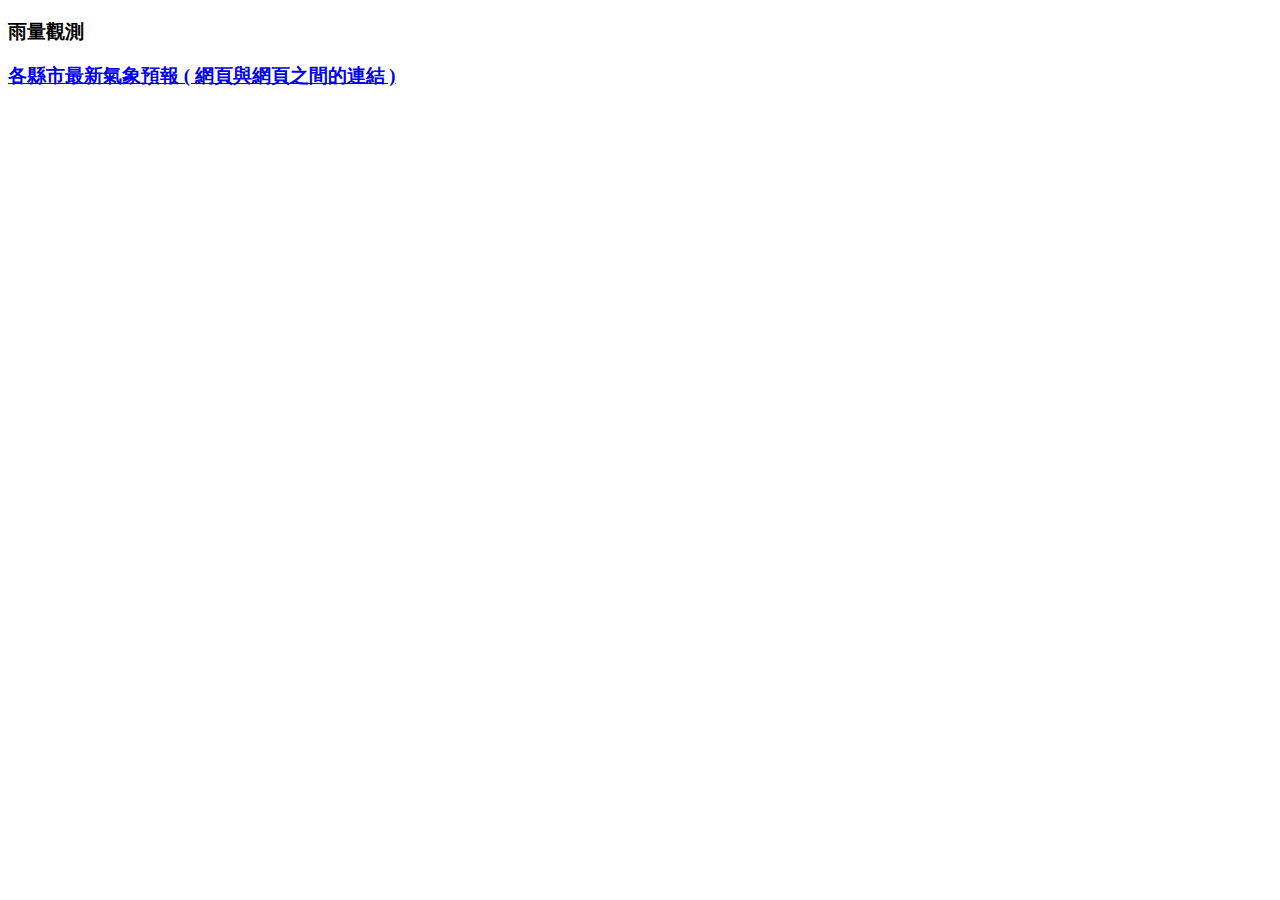
==== index.html @ c5e01d54 "modify href to team-weather/index.html" ====
<!DOCTYPE html>
<html lang="en">
<head>
	<meta charset="UTF-8">
	<meta http-equiv="X-UA-Compatible" content="IE=edge">
	<meta name="viewport" content="width=device-width, initial-scale=1.0" />
	<title>雨量觀測</title>
	<!-- 建立整體樣式指導：基礎字型、字體、基底色、標題、段落樣式等等 -->
	<link rel="stylesheet" type="text/css" href="css/common.css" />
	<!-- 建立雨量觀測部份的樣式 -->
	<link rel="stylesheet" type="text/css" href="css/raining.css" />
</head>
<body>
	<!-- 美化雨量觀測顯示、資料處理或建立資料分頁功能 -->
	<h3>雨量觀測</h3>
	<div id="raining"></div>

	<!--
		完成各縣市氣象預報功能
		請使用中央氣象局公開 API 的第一個資料集 (/v1/rest/datastore/F-C0032-001)
		https://opendata.cwb.gov.tw/dist/opendata-swagger.html?urls.primaryName=openAPI#/
	-->
	<h3><a href="/team-weather/weather.html">各縣市最新氣象預報 ( 網頁與網頁之間的連結 )</a></h3>
	<div id="weather"></div>
	<script>
		// 以下是我申請的 KEY 請使用無所謂，你也可以自己去中央氣象局網站申請一個
		// https://opendata.cwb.gov.tw/index
		const CWB_API_KEY="CWB-2EF6C203-2256-404D-AD80-5E9DE0982C6A";
	</script>
	<script src="js/raining.js"></script>
</body>
</html>
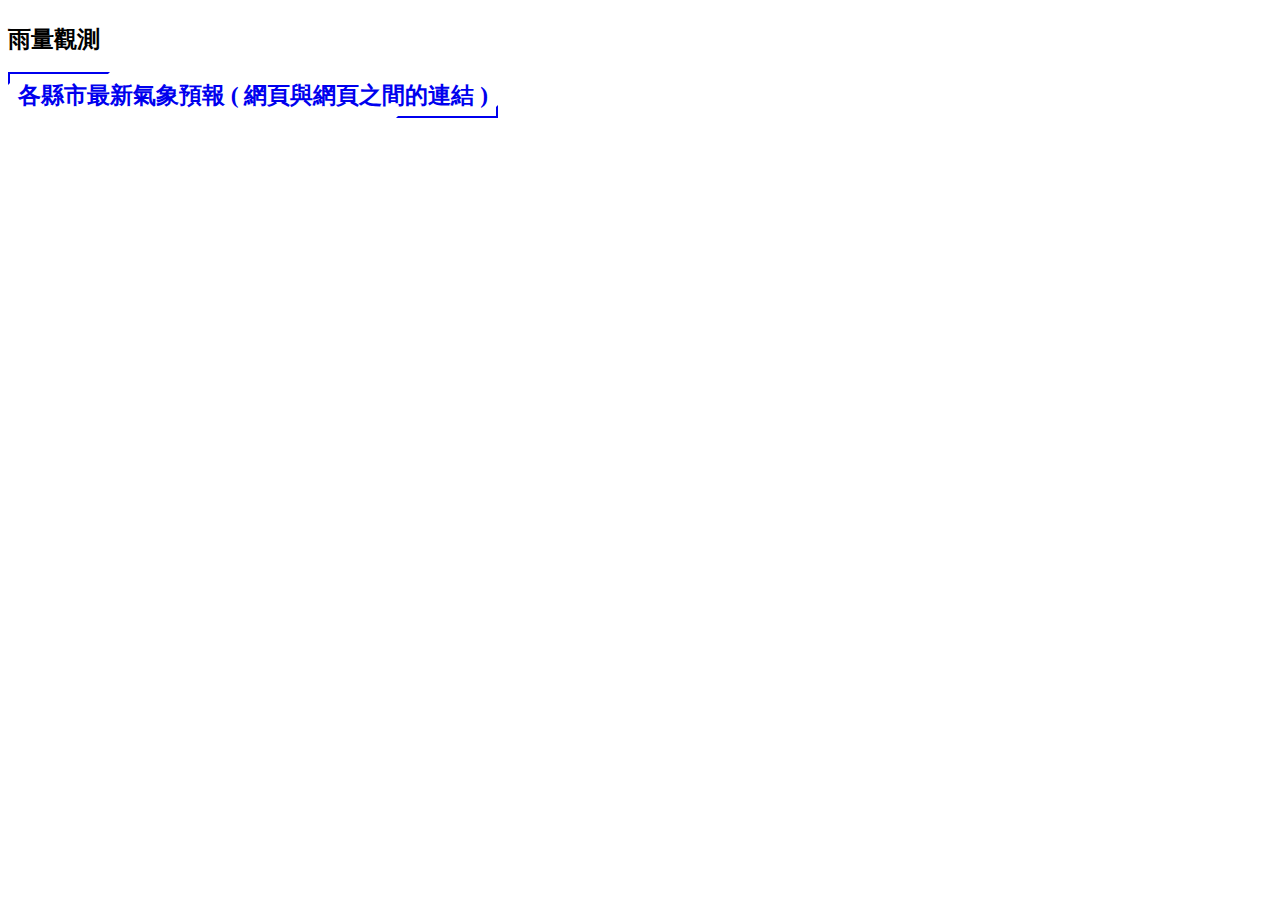
==== commit 3af373f9: "modify effects" ====
--- a/index.html
+++ b/index.html
@@ -20,7 +20,7 @@
 		請使用中央氣象局公開 API 的第一個資料集 (/v1/rest/datastore/F-C0032-001)
 		https://opendata.cwb.gov.tw/dist/opendata-swagger.html?urls.primaryName=openAPI#/
 	-->
-	<h3><a href="/team-weather/weather.html">各縣市最新氣象預報 ( 網頁與網頁之間的連結 )</a></h3>
+	<h3  id="jump"><a href="/team-weather/weather.html">各縣市最新氣象預報 ( 網頁與網頁之間的連結 )</a></h3>
 	<div id="weather"></div>
 	<script>
 		// 以下是我申請的 KEY 請使用無所謂，你也可以自己去中央氣象局網站申請一個
--- a/css/common.css
+++ b/css/common.css
@@ -0,0 +1,34 @@
+body{
+	font-size:20px;
+	
+}
+#jump a{
+	text-decoration: none;
+	position: relative;
+	padding: 10px;
+}
+#jump a::after,#jump a::before{
+	content: '';
+	display: block;
+	position: absolute;
+	width: 20%;
+	height: 20%;
+	border: 2px solid;
+	transition: all 1s ease;
+}
+#jump a::after{
+	bottom: 0;
+	right: 0;
+	border-top-color: transparent;
+	border-left-color: transparent;
+}
+#jump a::before{
+	top: 0;
+	left: 0;
+	border-bottom-color: transparent;
+	border-right-color: transparent;
+}
+#jump a:hover:after,#jump a:hover:before{
+	width: 100%;
+	height: 100%;
+}--- a/css/raining.css
+++ b/css/raining.css
@@ -0,0 +1,7 @@
+
+#raining>.location{
+	border-bottom:1px solid #000000;
+}
+#raining>.location>.town{
+	font-weight:bold;
+}